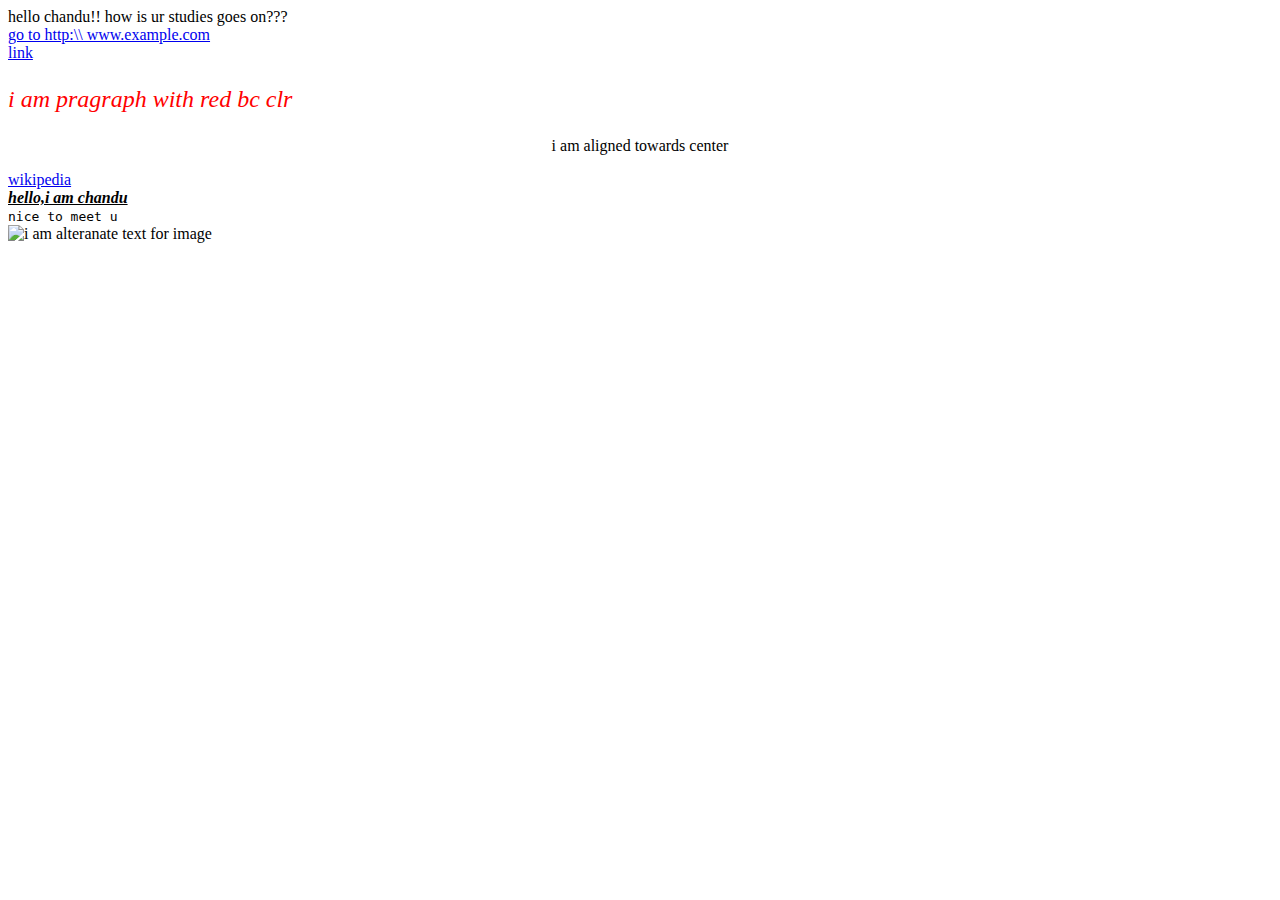
==== index.html @ bf4bbd89 "Add files via upload" ====
<!DOCTYPE html>
<html lang="en">
<head>
    <meta charset="UTF-8">
    <meta http-equiv="X-UA-Compatible" content="IE=edge">
    <meta name="viewport" content="width=device-width, initial-scale=1.0">
    <title>Document</title>
</head>
<body>
     hello chandu!! how is ur studies goes on???
     <br>
     <a href = "http:/www.example.com">go to http:\\ www.example.com</a>
     <br/>
     <a href = "#link" = " i served as tootip">link</a>
     <br/>
     <p style="font-size: x-large; font-style: italic; color:red;"> i am pragraph with red bc clr</p>
     <p style="text-align:center "> i am aligned towards center</p>
     <a href="http:\\www.wikipedia.org" target="_blank">wikipedia</a>
    <br> 
     <u><b><i>hello,i am chandu  </i></b></u>
     <br/>
     <code>nice to meet u </code>
     <br/>
     <img src="2022026_191616.jpg" alt="i am alteranate text for image"/>
     <br/>
</body>
</html>
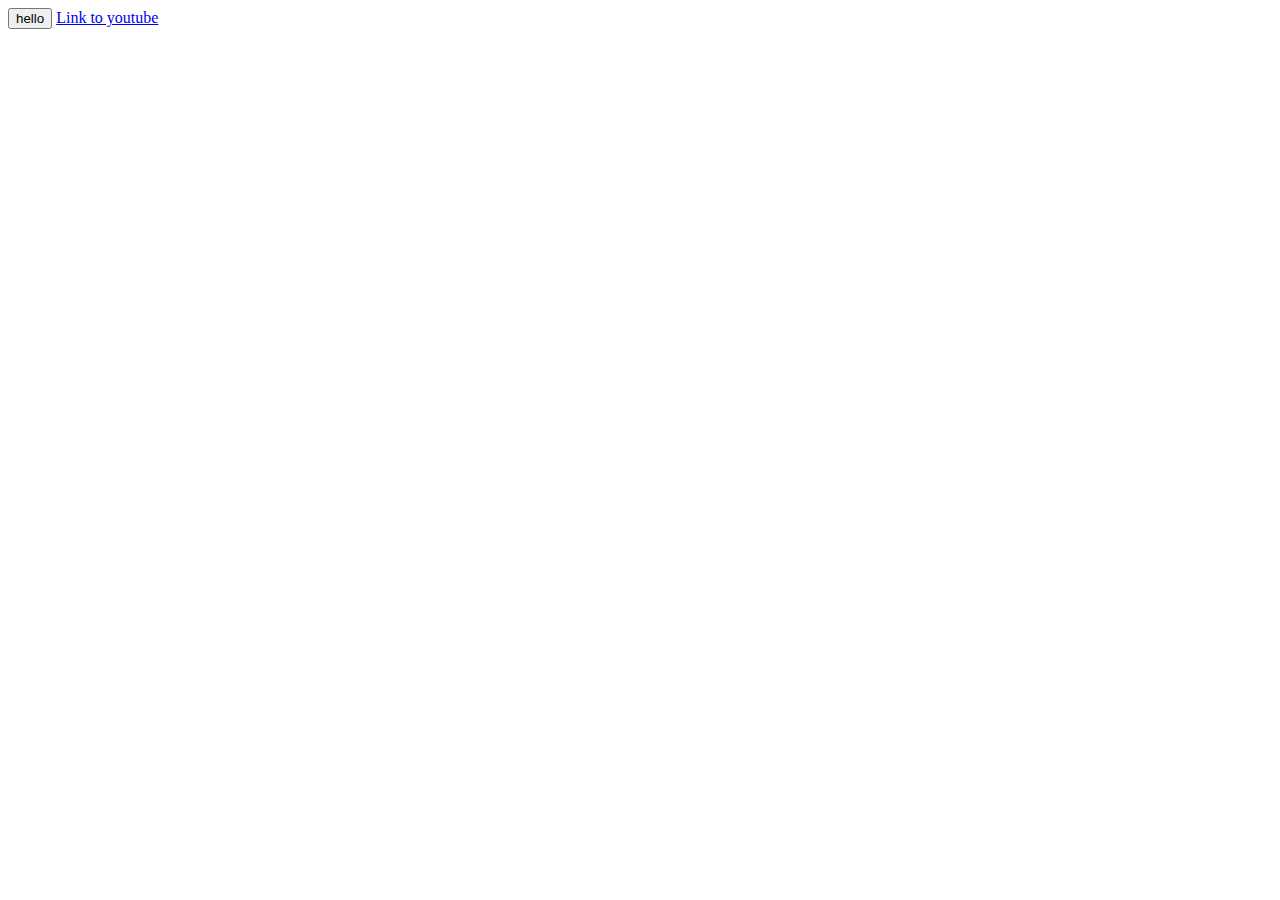
==== commit d5f07b72: "Rename practice.html to index.html" ====
--- a/index.html
+++ b/index.html
@@ -1,27 +1,12 @@
 <!DOCTYPE html>
-<html lang="en">
-<head>
-    <meta charset="UTF-8">
-    <meta http-equiv="X-UA-Compatible" content="IE=edge">
-    <meta name="viewport" content="width=device-width, initial-scale=1.0">
-    <title>Document</title>
-</head>
-<body>
-     hello chandu!! how is ur studies goes on???
-     <br>
-     <a href = "http:/www.example.com">go to http:\\ www.example.com</a>
-     <br/>
-     <a href = "#link" = " i served as tootip">link</a>
-     <br/>
-     <p style="font-size: x-large; font-style: italic; color:red;"> i am pragraph with red bc clr</p>
-     <p style="text-align:center "> i am aligned towards center</p>
-     <a href="http:\\www.wikipedia.org" target="_blank">wikipedia</a>
-    <br> 
-     <u><b><i>hello,i am chandu  </i></b></u>
-     <br/>
-     <code>nice to meet u </code>
-     <br/>
-     <img src="2022026_191616.jpg" alt="i am alteranate text for image"/>
-     <br/>
-</body>
-</html>+<html>
+    <head>
+        <title> text paragraph</title>
+    </head>
+    <body>
+        <button>hello</button>
+        <a href="Link to youtube"> Link to youtube</a>
+       
+    </body>
+    
+</html>
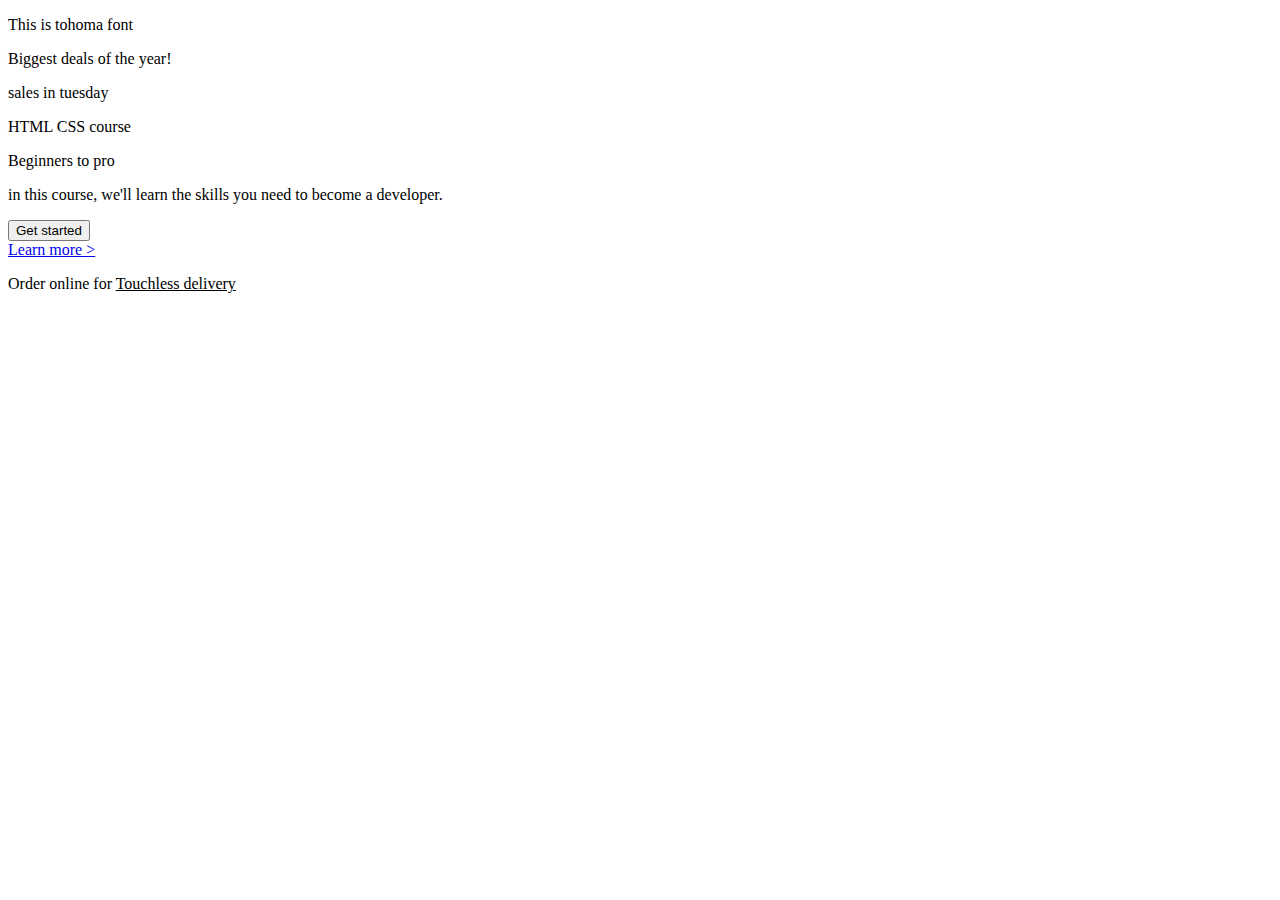
==== commit 26fc743d: "Rename prct4.html to index.html" ====
--- a/index.html
+++ b/index.html
@@ -1,12 +1,19 @@
 <!DOCTYPE html>
 <html>
-    <head>
-        <title> text paragraph</title>
-    </head>
+    <title>practice4</title>
+    <head></head>
     <body>
-        <button>hello</button>
-        <a href="Link to youtube"> Link to youtube</a>
-       
+       <link rel="stylesheet"  href="pract.css">
+        <p class="tohoma">This is tohoma font</p>
+        <p class="deal">Biggest deals of the year!</p>
+        <p class="sale">sales in tuesday</p>
+        <p class="intro">HTML CSS course</p>
+        <p class="begin">Beginners to pro</p>
+        <p class="describe"> in this course, we'll learn the skills you need to become a developer.</p>
+        <button class="start">Get started</button>
+       <div>
+        <a href="learn more">Learn more &#62;</a>
+       <p class="online"> Order online for <u>Touchless delivery</u></p>
+    </div> 
     </body>
-    
 </html>
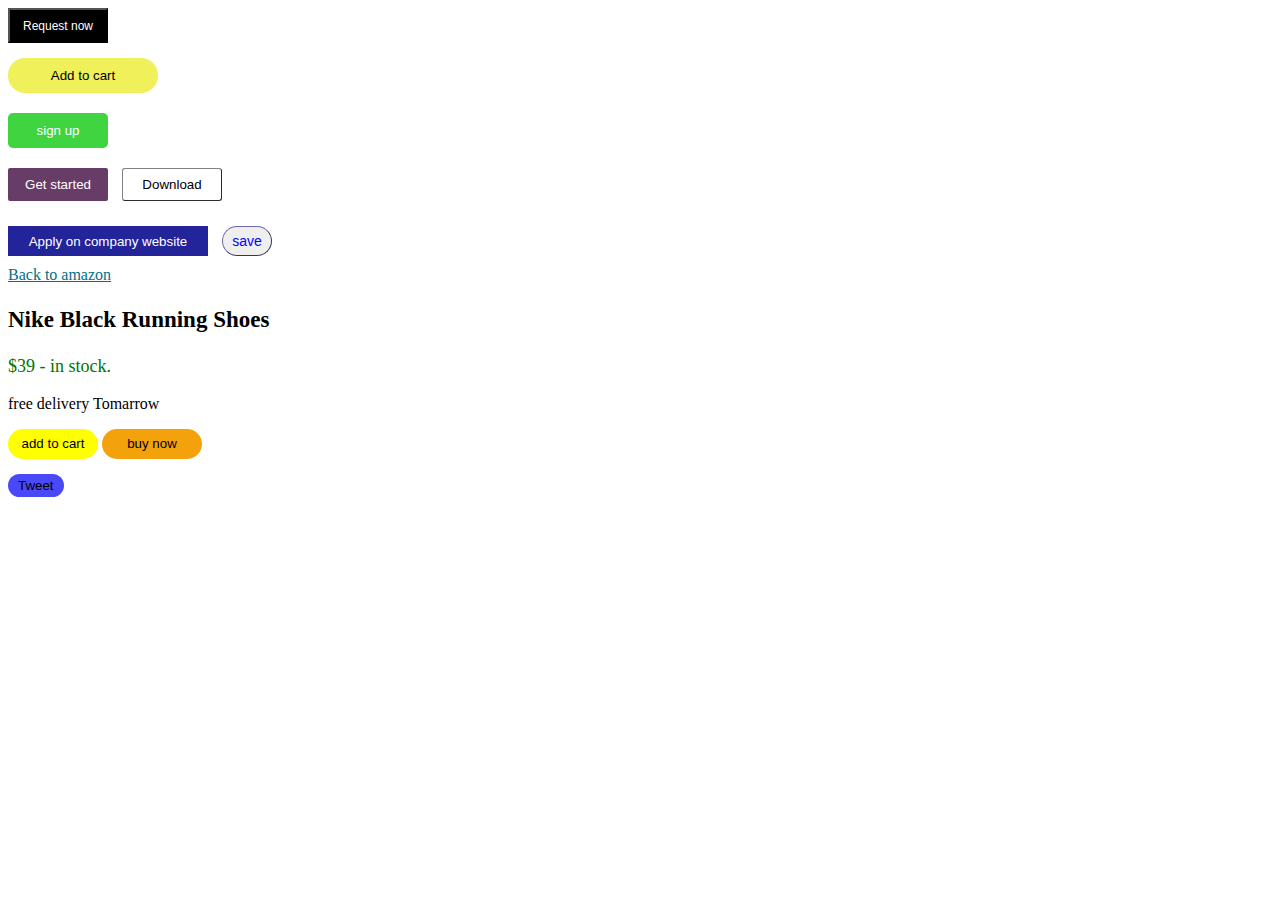
==== commit 8acabf01: "Rename prct2.html to index.html" ====
--- a/index.html
+++ b/index.html
@@ -1,19 +1,177 @@
 <!DOCTYPE html>
 <html>
-    <title>practice4</title>
-    <head></head>
-    <body>
-       <link rel="stylesheet"  href="pract.css">
-        <p class="tohoma">This is tohoma font</p>
-        <p class="deal">Biggest deals of the year!</p>
-        <p class="sale">sales in tuesday</p>
-        <p class="intro">HTML CSS course</p>
-        <p class="begin">Beginners to pro</p>
-        <p class="describe"> in this course, we'll learn the skills you need to become a developer.</p>
-        <button class="start">Get started</button>
-       <div>
-        <a href="learn more">Learn more &#62;</a>
-       <p class="online"> Order online for <u>Touchless delivery</u></p>
-    </div> 
-    </body>
+    <head>
+        <title>practice2</title>
+        <body>
+            <style>
+                .uber{
+             background-color: black;
+             color: white ;
+             height: 35px;
+             font-size: 12px;
+             width: 100px;
+             cursor: pointer;
+                }
+                .uber:hover{
+                   opacity: 0.8;
+                }
+                .uber:active{
+                    opacity: 0.5;
+                }
+                .Amazon{
+                    margin-top: 15px;
+                    width: 150px;
+                    height: 35px;
+                    background-color: rgb(240, 240, 90);
+                    border: none;
+                    cursor: pointer;
+                    border-radius:17px ;
+                }
+                .Amazon:hover{
+                    opacity: 0.8;
+                    background-color:yellow ;
+                }
+                .GitHub{
+                    margin-top: 20px;
+                    height: 35px;
+                    width: 100px;
+                    background-color: rgb(64, 213, 64);
+                    border: none;
+                    border-radius: 5px;
+                    color: white;
+                    cursor: pointer;
+                }
+                .GitHub:hover{
+                    box-shadow: 5px 5px 10px rgba(0, 0,0, 0.15);
+                }
+                .bootstrap-1{
+                    margin-top: 20px;
+                    background-color:rgb(103, 61, 103);
+                    color: white;
+                    border: none;
+                    height: 33px;
+                    width: 100px;
+                    border-radius: 2px;
+                    cursor: pointer;
+                }
+                .bootstrap-1:hover{
+                    opacity: 0.9;
+                }
+                .bootstrap-2{
+                    margin-top: 20px;
+                    background-color: white;
+                    border-color: gray;
+                    margin: 10px;
+                    color:black;
+                    height: 33px;
+                    width: 100px;
+                    border-radius: 3px;
+                    cursor: pointer;
+                    border-width: 1px;
+                }
+                .bootstrap-2:hover{
+                    background-color: rgb(163, 157, 157);
+
+                }
+                .linkedin-1{
+                    background-color: rgb(35, 35, 154);
+                    border: none;
+                    margin-top: 15px;
+                    height: 30px;
+                    color: white;
+                    width: 200px;
+                    cursor: pointer;
+                }
+                .linkedin-1:hover{
+                    opacity: 0.8;
+                }
+                .linkedin-2{
+                    height: 30px;
+                    margin: 10px;
+                    width: 50px;
+                    font-size: 14px;
+                    color: blue;
+                    border-radius: 17px;
+                    border-width: 1px;
+                    border-color: rgb(107, 107, 168);
+                    cursor: pointer;
+                }
+                .linkedin-2:hover{
+                    opacity:0.7;
+                    background-color: rgb(230, 225, 225);
+                }
+                .amazon{
+                    color: rgb(0,113,133);
+                }
+                .intro{
+                    font-size: 23px;
+                    font-weight: bold;
+                }
+                .rate{
+                    color: rgb(0,118,0);
+                    font-size: 18px;
+                } 
+                .about{
+                    font-size: 16px;
+                } 
+                .cart{
+                    background-color: yellow;
+                    border: none;
+                    height: 30px;
+                    width: 90px;
+                    border-radius:15px ;
+                    
+                }   
+                .buy{
+                    background-color: rgb(243, 162, 12);
+                    border: none;
+                    height: 30px;
+                    width: 100px;
+                    border-radius:15px ;
+                }  
+                .tweet{
+                    margin-top: 15px;
+                    padding-left: 10px;
+                    padding-right: 10px;
+                    padding-top: 4px;
+                    padding-bottom: 4px;
+                    border-radius: 16px;
+                    cursor: pointer;
+                    background-color: rgb(73, 73, 247);
+                    border: none;
+                }  
+                .tweet:hover{
+                    opacity: 0.8;
+
+                } 
+                </style>
+            <button class="uber" >Request now</button>
+            <div>
+                <button class="Amazon">Add to cart</button>
+            </div>
+            <div>
+                <button class="GitHub">sign up</button>
+            </div>
+            <div>
+                <button class="bootstrap-1"> Get started</button>
+                <button class="bootstrap-2"> Download</button>
+                
+            </div>
+            <div>
+                <button class="linkedin-1">Apply on company website</button>
+                <button class="linkedin-2">save</button>
+            </div>
+            <div >
+                <a class="amazon" href="https://www.amazon.com/" target="_blank">Back to amazon</a>
+                <p class="intro">Nike Black Running Shoes</p>
+                <p class="rate">$39 - in stock.</p>
+                <p class="about">free delivery Tomarrow</p>
+                <button class="cart">add to cart</button>
+                <button class="buy">buy now</button>
+            </div>
+            <div>
+                <button class="tweet">Tweet</button>
+            </div>
+        </body>
+    </head>
 </html>
